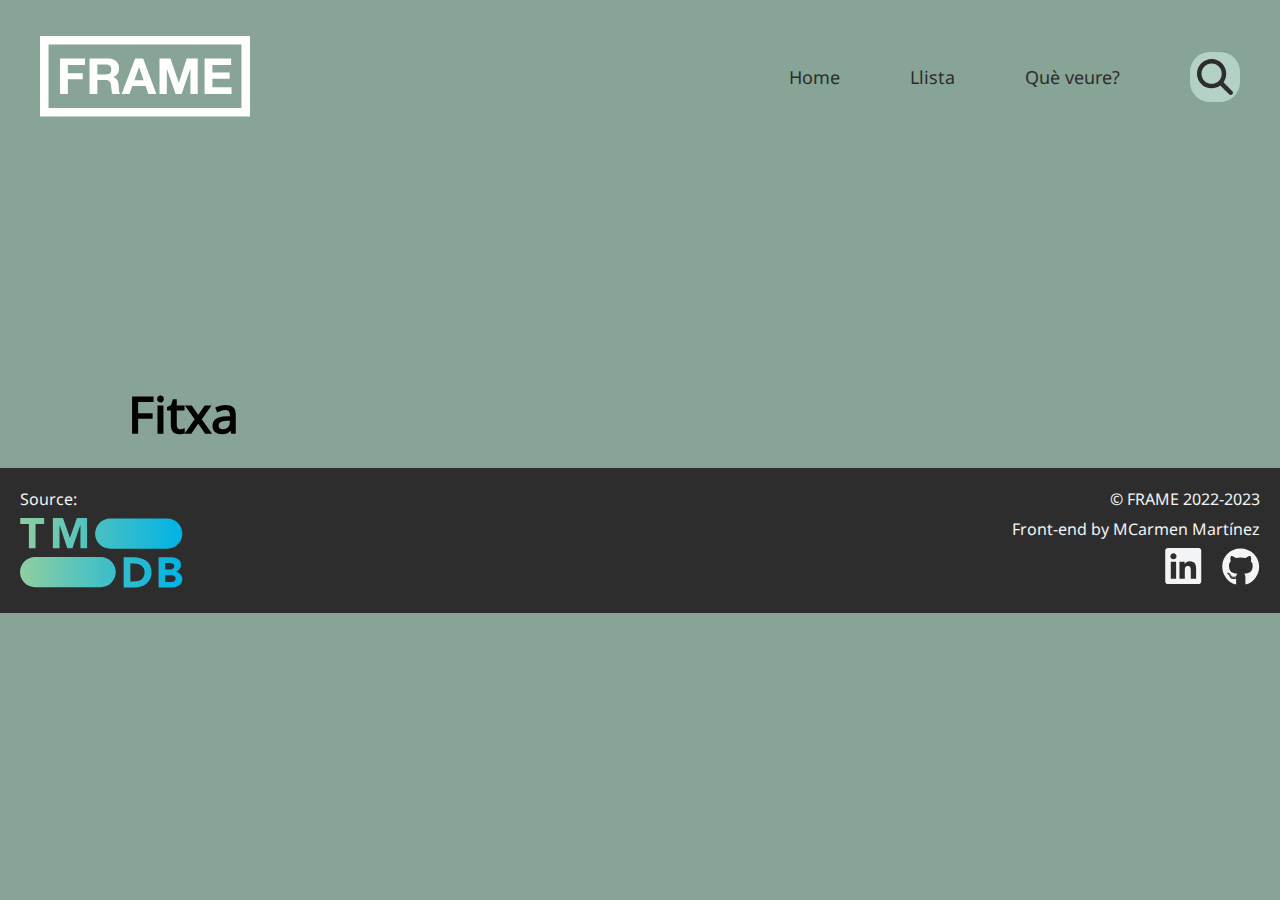
==== Frame/fitxa.html @ ecad6c72 "Add files via upload" ====
<!DOCTYPE html>
<html lang="ca-ES">

<head>
    <meta charset="UTF-8">
    <meta http-equiv="X-UA-Compatible" content="IE=edge">
    <meta name="viewport" content="width=device-width, initial-scale=1.0">
    <!--CSS-->
    <link rel="stylesheet" href="style/fonts.css" type="text/css">
    <link rel="stylesheet" href="style/indexStyle.css" type="text/css">
    <!--JS-->
    <script src="modules/api.js" defer></script>
    <!--<script src="script.js" defer></script>-->
    <title>fitxa</title>
</head>

<body>
    <header class="inici">
        <div class="cabecera">
            <!--Logo-->
            <img class="logo" alt="Frame" src="img/logo.svg">
            <!--Menú navegació-->
            <nav class="menu">
                <ul>
                    <li><a class="enlace" href="index.html">Home</a></li>
                    <li><a class="enlace" href="list.html">Llista</a></li>
                    <li><a class="enlace" href="see.html">Què veure?</a></li>
                    <!--Búsqueda-->
                    <li><input type="text" placeholder="" class="cercador"></li>
                </ul>
            </nav>
        </div>
    </header>
    <main>
        <section class="novetats">
            <header>
                <h2>Fitxa</h2>
            </header>
        
        </section>
    </main>
    <footer id="footer">
        <div class="tmdb">
            <p>Source:</p>
            <a href="https://www.themoviedb.org/documentation/api?language=es"><img src="./img/logo-tmdb.svg" alt="logo tmbdb"></a>
        </div>
        <div class="contact">
            <p>© FRAME 2022-2023</p>
            <p>Front-end by MCarmen Martínez</p>
            <div class="social">
                <a href="https://www.linkedin.com/in/mcarmen-martinez-cortes/"><img alt="icon-linkedin"src="./img/linkedin.svg"></a>
                <a href="https://github.com/McMartinezc"><img alt="icon-github" src="./img/git.svg"></a>
            </div>
        </div>
    </footer>
    
</body>
</html>
---- Frame/style/fonts.css ----
@font-face {
    font-family: 'Noto Sans';
    font-style: normal;
    font-weight: 400;
    font-display: swap;
    src: url(../fonts/noto-sans-regular.woff2) format('woff2');
  }
@font-face {
    font-family: 'Noto Sans Semi';
    font-style: normal;
    font-weight: 600;
    font-display: swap;
    src: url(../fonts/noto-sans-semi.woff2) format('woff2');
  }
  @font-face {
    font-family: 'Noto Sans light';
    font-style: normal;
    font-weight: 300;
    font-display: swap;
    src: url(../fonts/noto-sans-light.woff2) format('woff2');
  }
---- Frame/style/indexStyle.css ----
/*#Region Reset*/
*{
    margin: 0;
    padding: 0;
    border:0;
    box-sizing: border-box;
}
/*endRegion*/
/*#Region Declarem variables*/
:root{
    --verd-fosc:#87A497;
    --verd-clar:#B4D1C6;
    --blanc:#F2F4F5;
    --blau:#374785;
    --blau-hover:#5466AA;
    --gris-fosc:#2D2D2D;
    --gris-hover:#575757;
    --font-normal: 'Noto Sans';
    --font-semi:'Noto Sans Semi';
    --font-light:'Noto Sans light';

}
/*endRegion*/

body{
    background-color: var(--verd-fosc);
    font-family: var(--font-normal);
    font-size: 1rem;
}

/*#Region capçalera logo + menu navegació*/
.inici{
    height: 380px;
    display: flex;
    flex-direction: column;
    justify-content: space-between;
}
.cabecera{
    display: flex;
    justify-content: space-between;
    align-items: center;
    margin-top:36px;
}
/*endRegion*

/*logo*/
.logo{
    width:210px;
    margin-left: 40px;
}

/*#Region Menu navegació*/
.menu{
    margin-right:40px;
}
.menu ul{
    list-style-type: none;
    display:flex;
    align-items: center;
    gap:70px;
}
.enlace{
    text-decoration: none;
    color: #2D2D2D;
    font-size: 18px;
}
.enlace:hover{
    color:var(--verd-clar);
}
/*endRegion*

/*#Region Barra de búsqueda*/
.search{
    width: 848px;
    height: 47px;
    border-radius: 15px;
    display:flex;
    justify-content: center;
}
.search::placeholder{
    line-height: 22px;
    display: flex;
    align-items: center;
    color: var(--verd-clar);
}

#form{
    display:flex;
    flex-direction: column;
    justify-content: center;
    align-items: center;
    gap: 40px;
    margin-bottom: 36px;
}

#search{
    width: 40%;
    min-width: 320px;
    height: 45px;
    background: var(--blanc);
    border-radius: 15px;
    padding: 16px;
    font-size: 16px;
    outline: 0; /*Opció d'accebilitat, requadre en la caixa text*/
}
#search[placeholder]{
    color:var(--verd-clar);
}

#search:focus{
    color:var(--gris-fosc);
    background-color: var(--verd-clar);
}
/*endRegion*

/*#Barra búsqueda dinàmica, al fer click s'obre*/
.cercador{
    background: var(--verd-clar) url(../img/lupa-icon.svg) no-repeat 7px 7px;
    border-radius: 20px;
    border: none;
    outline: none;
    width: 50px;
    height: 50px;
    padding: 20px;

    font-size: 20px;

    transition: all 0.5s;
}
.cercador:hover, .cercador:focus{
    width: 250px;
    background:var(--verd-clar) url(../img/lupa-icon.svg) no-repeat 200px 7px;;
}

/*endRegion*
/*#Region Boto*/
.cerca{
    background-color: var(--blau);
    color:var(--blanc);
    font-size: 20px;
    width: 5%;
    min-width:120px ;
    height: 45px;
    border-radius: 15px;
}
.cerca:hover{
    background-color: var(--blau-hover);
}
/*endRegion*

/*main*/
main{
    display:flex;
    flex-direction: column;
    align-items: center;
}
/*#Region Secció novetats*/
.novetats{
    width: 80%;
}
.novetats h2{
    font-size: 50px;
    margin-bottom: 20px;
}
/*endRegion*

/*#Region Cards movie*/

.llista-novetats{
    display: flex;
    justify-content: space-between;
    /*flex-wrap: nowrap;*/
    overflow-x:auto;
    gap:15px;
}
.movie{
    width: 325px;
    background: var(--blanc);
    box-shadow: 0px 4px 4px rgba(0, 0, 0, 0.25);
    border-radius: 15px;
    display:flex;
    flex-direction: column;
    align-items: center;
    padding: 13px;
    margin-bottom: 30px;
}
.movie img{
    width: 300px;
    border-radius: 8px;
}
.movie-info {
    display:flex;
    justify-content: space-between;
    align-items: start;
    width: 100%;
    margin-top: 18px;
}
.movie-info div{
    display: flex;
    flex-direction: column;
    flex-basis: 70%;
}
.movie-info h3{
    font-size: 24px;
    line-height: 100%;
    color:var(--verd-fosc);
    font-family: var(--font-semi);
}
.movie-info p{
    font-family: var(--font-light);
}
.puntuacio{
    width: 50px;
    height: 50px;
    background-color: var(--blau);
    border-radius: 50%;
    display:flex;
    align-items: center;
    justify-content: center;
    font-weight: 600;
}
/*endRegion*

/*Region footer*/
#footer{
    background-color: var(--gris-fosc);
    color:var(--blanc);
    display: flex;
    justify-content:space-between;
    padding: 20px;
}
.contact{
    display:flex;
    flex-direction: column;
    justify-content: flex-start;
    text-align: right;
    gap:8px;
}
.social{
    display: inherit;
    justify-content: flex-end;
    gap: 20px;
}
.social a:hover, .tmdb a:hover{
    opacity:0.5;
}
.tmdb{
    display:flex;
    flex-direction: column;
    justify-content: flex-start;
    gap:8px;
}
.tmdb img{
    height: 70px;
}

/*endRegion*
/*Colors de la puntuació*/
.green{
    color:green;
}
.orange{
    color:orange;
}
.red{
    color:red;
}

/*Media queries*/
@media screen and (min-width:375px) and (max-width:750px){
    div.cabecera{
        flex-direction: column;    
    }
    .logo{
        margin-left: 0;
    }
    .menu{
        margin-top: 20px;
        margin-right:0;
    }
}
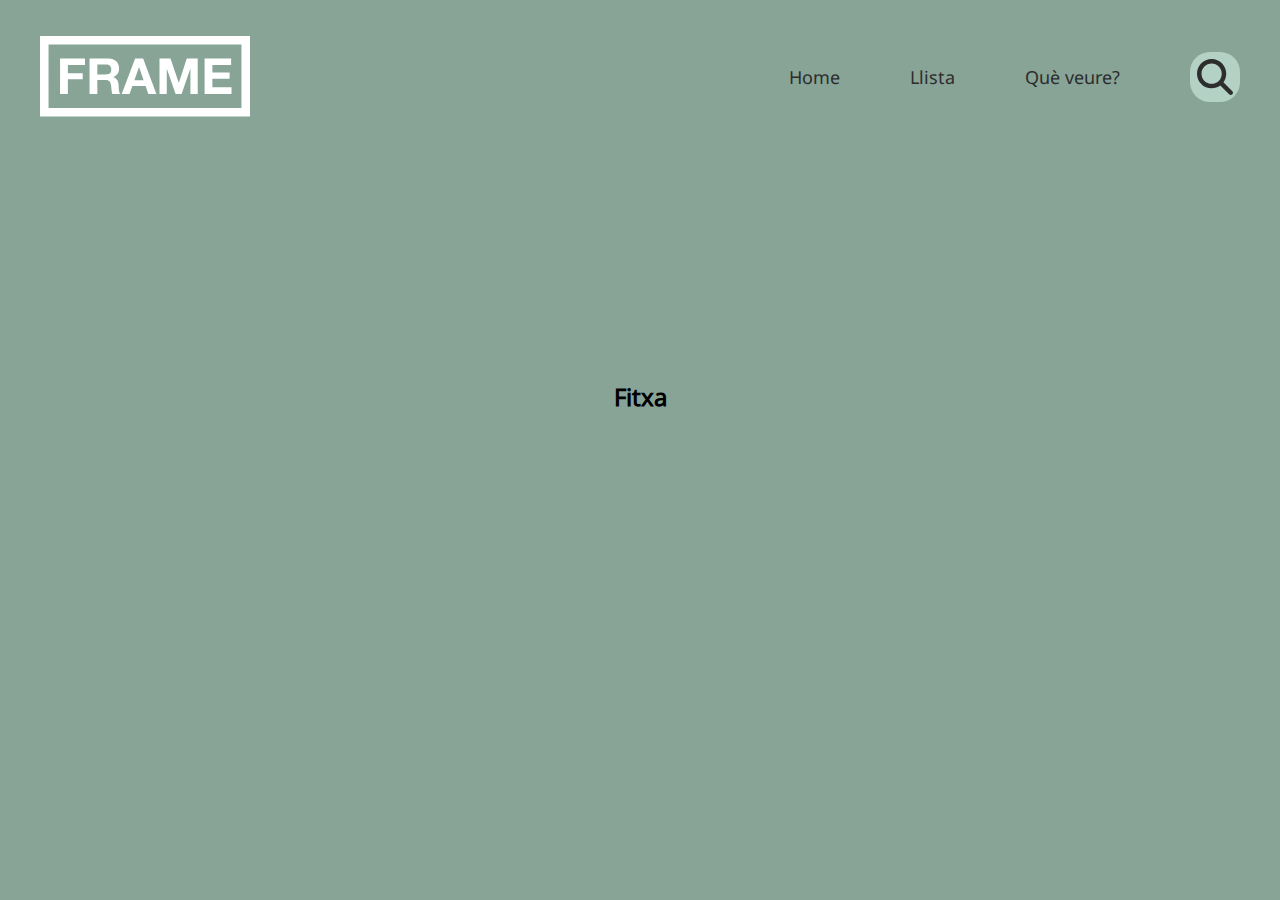
==== commit 3766fa6b: "Add files via upload" ====
--- a/Frame/fitxa.html
+++ b/Frame/fitxa.html
@@ -9,8 +9,7 @@
     <link rel="stylesheet" href="style/fonts.css" type="text/css">
     <link rel="stylesheet" href="style/indexStyle.css" type="text/css">
     <!--JS-->
-    <script src="modules/api.js" defer></script>
-    <!--<script src="script.js" defer></script>-->
+    <script src="modules/index.js" type="modules"></script>
     <title>fitxa</title>
 </head>
 
@@ -32,27 +31,17 @@
         </div>
     </header>
     <main>
-        <section class="novetats">
+        <section >
             <header>
                 <h2>Fitxa</h2>
             </header>
+            <section class="fitxa">
+
+            </section>
         
         </section>
     </main>
-    <footer id="footer">
-        <div class="tmdb">
-            <p>Source:</p>
-            <a href="https://www.themoviedb.org/documentation/api?language=es"><img src="./img/logo-tmdb.svg" alt="logo tmbdb"></a>
-        </div>
-        <div class="contact">
-            <p>© FRAME 2022-2023</p>
-            <p>Front-end by MCarmen Martínez</p>
-            <div class="social">
-                <a href="https://www.linkedin.com/in/mcarmen-martinez-cortes/"><img alt="icon-linkedin"src="./img/linkedin.svg"></a>
-                <a href="https://github.com/McMartinezc"><img alt="icon-github" src="./img/git.svg"></a>
-            </div>
-        </div>
-    </footer>
-    
+
+    <div id="footer"></div>
 </body>
 </html>--- a/Frame/style/indexStyle.css
+++ b/Frame/style/indexStyle.css
@@ -222,7 +222,7 @@
 /*endRegion*
 
 /*Region footer*/
-#footer{
+.footer{
     background-color: var(--gris-fosc);
     color:var(--blanc);
     display: flex;
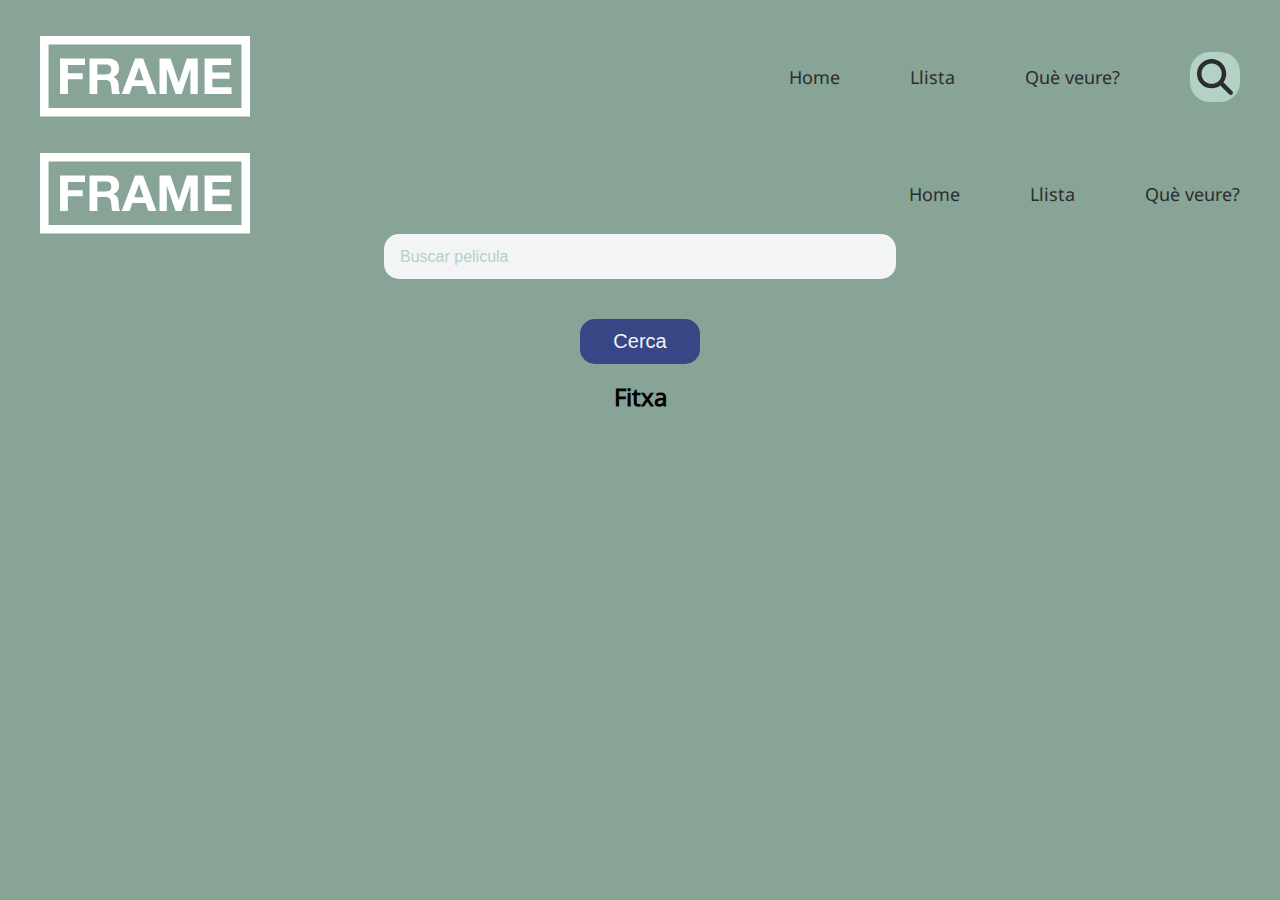
==== commit d232e9d0: "Add files via upload" ====
--- a/Frame/fitxa.html
+++ b/Frame/fitxa.html
@@ -8,9 +8,9 @@
     <!--CSS-->
     <link rel="stylesheet" href="style/fonts.css" type="text/css">
     <link rel="stylesheet" href="style/indexStyle.css" type="text/css">
-    <!--JS-->
-    <script src="modules/index.js" type="modules"></script>
-    <title>fitxa</title>
+     <!--JS-->
+     <script src="scripts/index.js" type="module"></script>
+    <title>Fitxa</title>
 </head>
 
 <body>
